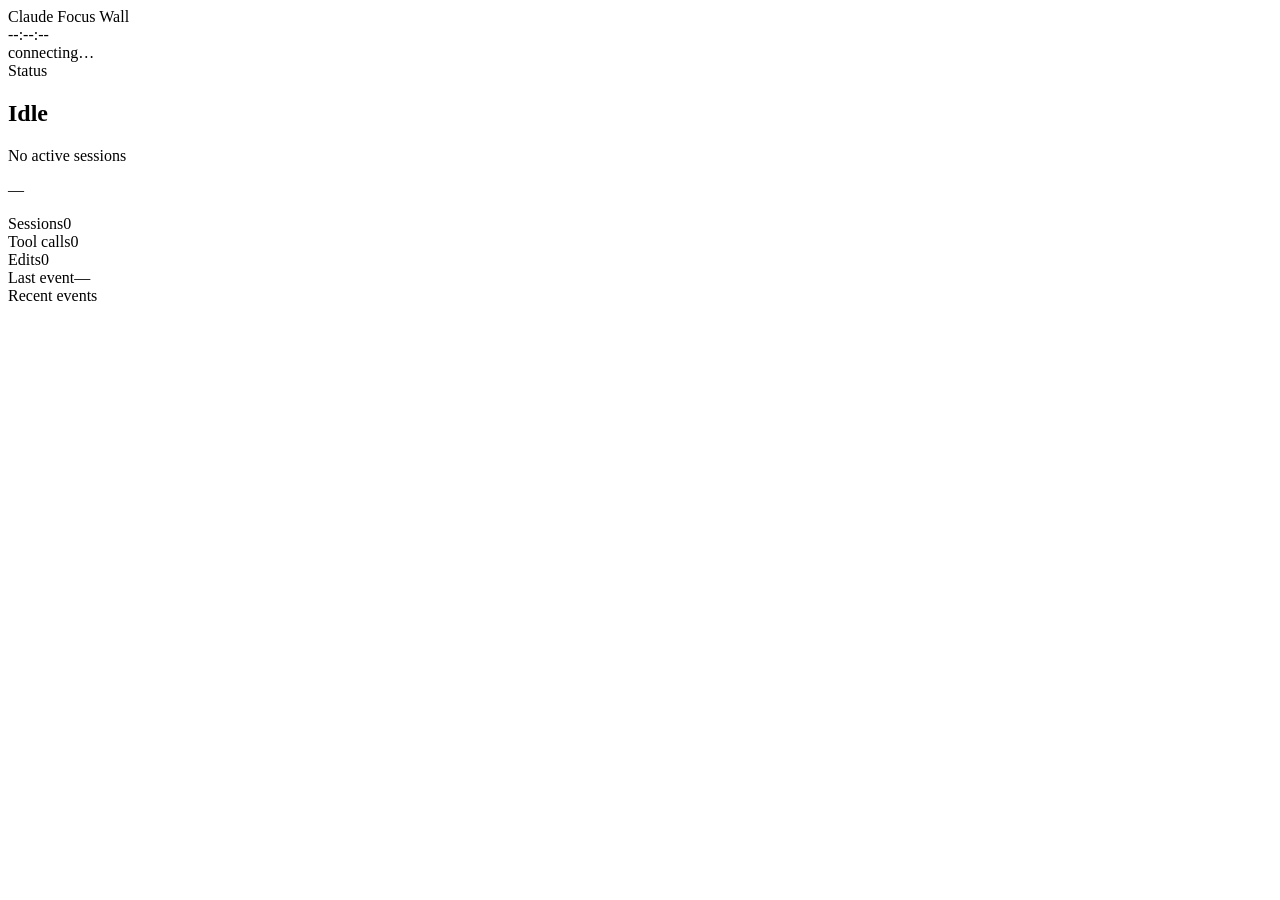
==== src/FocusWall.Server/wwwroot/hero.html @ 20d3d972 "Initial import: Claude Focus Wall Add full Claude Focus Wall project: ASP.NET minimal server (EventS" ====
<!doctype html>
<html lang="en">
<head>
  <meta charset="utf-8">
  <meta name="viewport" content="width=device-width, initial-scale=1">
  <title>Claude Focus Wall</title>
  <link rel="stylesheet" href="/app.css">
</head>
<body>
  <main id="app" data-status="idle">
    <header class="topbar">
      <div class="brand">
        <span class="brand-dot"></span>
        <span>Claude Focus Wall</span>
      </div>
      <div class="clock" id="clock">--:--:--</div>
      <div class="conn" id="conn">connecting…</div>
    </header>

    <section class="hero" id="hero">
      <div class="hero-label">Status</div>
      <h1 class="hero-title" id="hero-title">Idle</h1>
      <p class="hero-detail" id="hero-detail">No active sessions</p>
      <p class="hero-summary" id="hero-summary"></p>
      <p class="hero-since" id="hero-since">—</p>
    </section>

    <section class="sessions-strip" id="sessions-strip" hidden>
      <div class="strip-title">Other sessions</div>
      <div class="strip-cards" id="strip-cards"></div>
    </section>

    <section class="metrics">
      <div class="metric"><span class="metric-label">Sessions</span><span class="metric-value" id="m-sessions">0</span></div>
      <div class="metric"><span class="metric-label">Tool calls</span><span class="metric-value" id="m-tools">0</span></div>
      <div class="metric"><span class="metric-label">Edits</span><span class="metric-value" id="m-edits">0</span></div>
      <div class="metric"><span class="metric-label">Last event</span><span class="metric-value" id="m-last">—</span></div>
    </section>

    <section class="log">
      <div class="log-title">Recent events</div>
      <ul class="log-list" id="log-list"></ul>
    </section>
  </main>
  <script src="/app.js" type="module"></script>
</body>
</html>
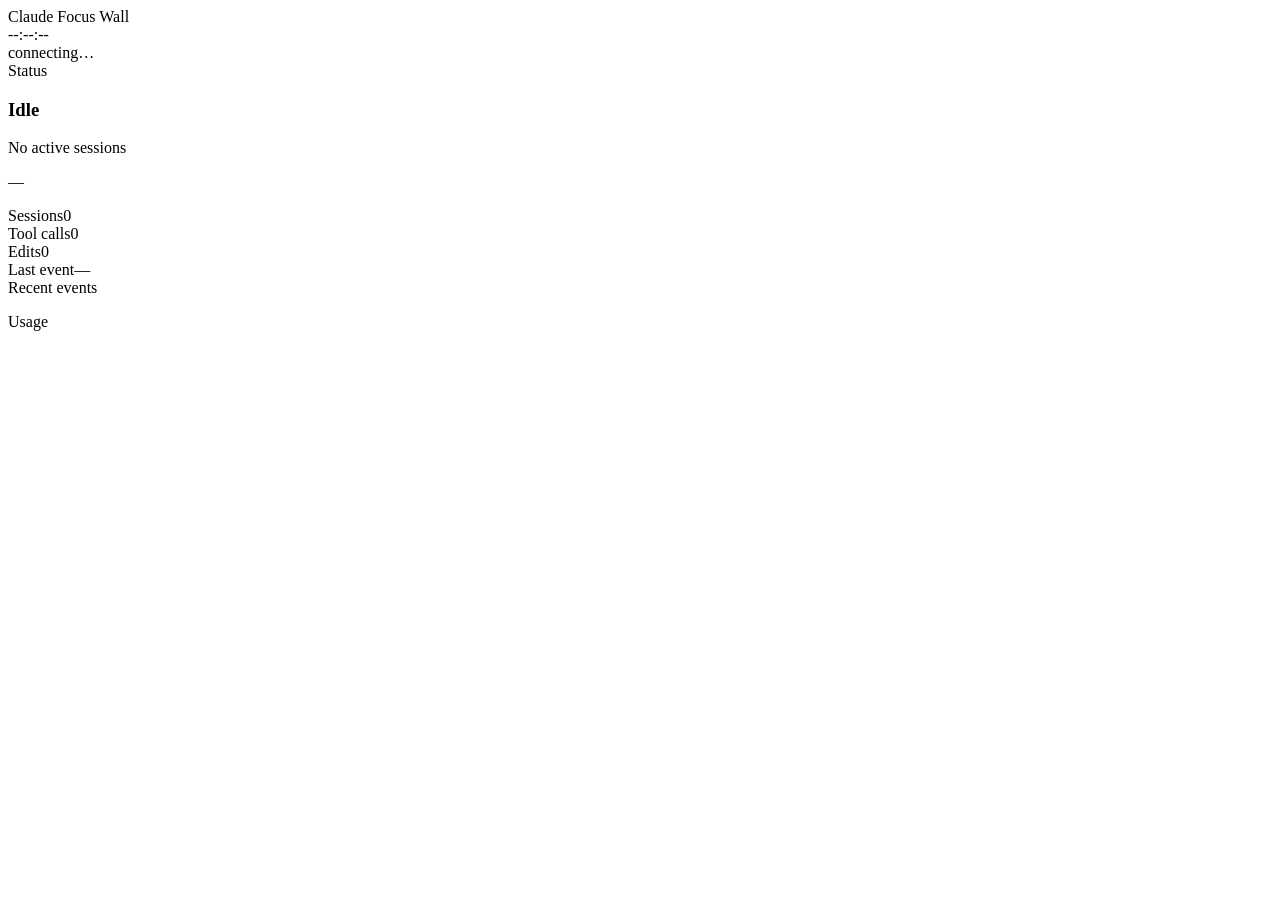
==== commit 4530828a: "Add usage limits page, Slack panel, snooze, and push-to-deploy CI - Add /usage limits page + UsageSt" ====
--- a/src/FocusWall.Server/wwwroot/hero.html
+++ b/src/FocusWall.Server/wwwroot/hero.html
@@ -5,6 +5,7 @@
   <meta name="viewport" content="width=device-width, initial-scale=1">
   <title>Claude Focus Wall</title>
   <link rel="stylesheet" href="/app.css">
+  <link rel="stylesheet" href="/usage.css">
 </head>
 <body>
   <main id="app" data-status="idle">
@@ -17,12 +18,19 @@
       <div class="conn" id="conn">connecting…</div>
     </header>
 
-    <section class="hero" id="hero">
-      <div class="hero-label">Status</div>
-      <h1 class="hero-title" id="hero-title">Idle</h1>
-      <p class="hero-detail" id="hero-detail">No active sessions</p>
-      <p class="hero-summary" id="hero-summary"></p>
-      <p class="hero-since" id="hero-since">—</p>
+    <section class="dash-row">
+      <section class="hero" id="hero">
+        <div class="hero-label">Status</div>
+        <h1 class="hero-title" id="hero-title">Idle</h1>
+        <p class="hero-detail" id="hero-detail">No active sessions</p>
+        <p class="hero-summary" id="hero-summary"></p>
+        <p class="hero-since" id="hero-since">—</p>
+      </section>
+
+      <aside class="slack-panel" id="slack-panel" hidden>
+        <div class="slack-panel-title">Slack</div>
+        <div class="slack-accounts" id="slack-accounts"></div>
+      </aside>
     </section>
 
     <section class="sessions-strip" id="sessions-strip" hidden>
@@ -30,18 +38,28 @@
       <div class="strip-cards" id="strip-cards"></div>
     </section>
 
-    <section class="metrics">
-      <div class="metric"><span class="metric-label">Sessions</span><span class="metric-value" id="m-sessions">0</span></div>
-      <div class="metric"><span class="metric-label">Tool calls</span><span class="metric-value" id="m-tools">0</span></div>
-      <div class="metric"><span class="metric-label">Edits</span><span class="metric-value" id="m-edits">0</span></div>
-      <div class="metric"><span class="metric-label">Last event</span><span class="metric-value" id="m-last">—</span></div>
-    </section>
-
-    <section class="log">
-      <div class="log-title">Recent events</div>
-      <ul class="log-list" id="log-list"></ul>
+    <section class="bottom-band" id="bottom-band">
+      <section class="band-panel active" id="panel-metrics">
+        <div class="metrics">
+          <div class="metric"><span class="metric-label">Sessions</span><span class="metric-value" id="m-sessions">0</span></div>
+          <div class="metric"><span class="metric-label">Tool calls</span><span class="metric-value" id="m-tools">0</span></div>
+          <div class="metric"><span class="metric-label">Edits</span><span class="metric-value" id="m-edits">0</span></div>
+          <div class="metric"><span class="metric-label">Last event</span><span class="metric-value" id="m-last">—</span></div>
+        </div>
+      </section>
+      <section class="band-panel" id="panel-log">
+        <div class="log">
+          <div class="log-title">Recent events</div>
+          <ul class="log-list" id="log-list"></ul>
+        </div>
+      </section>
+      <section class="band-panel" id="panel-usage">
+        <div class="log-title band-usage-title">Usage</div>
+        <div class="usage-accounts" id="usage-accounts"></div>
+      </section>
     </section>
   </main>
   <script src="/app.js" type="module"></script>
+  <script src="/usage.js" type="module"></script>
 </body>
 </html>
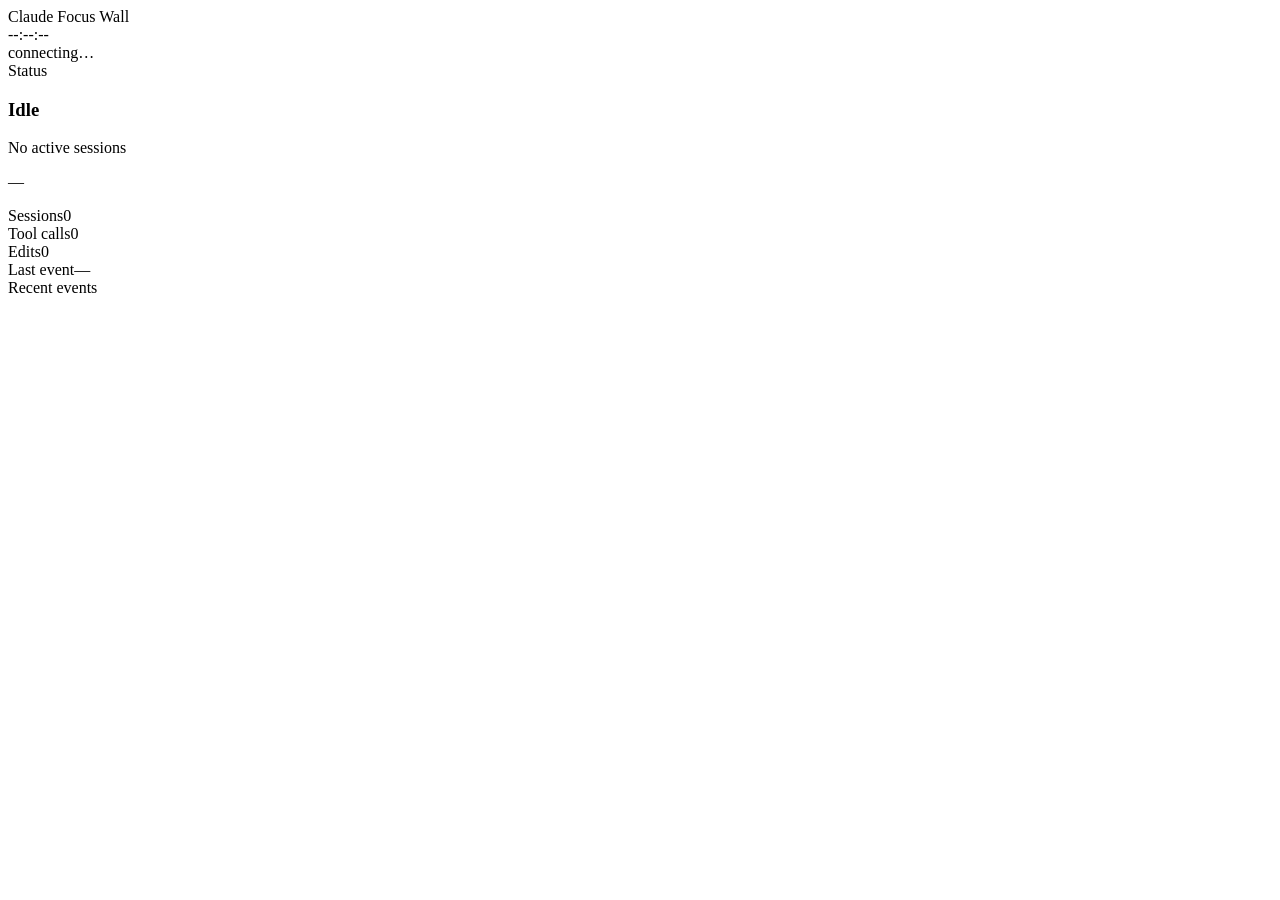
==== commit bbcf5678: "Add error status, calendar agenda, mobile close, and hook allowlist   - Add a fifth `error` session " ====
--- a/src/FocusWall.Server/wwwroot/hero.html
+++ b/src/FocusWall.Server/wwwroot/hero.html
@@ -54,12 +54,19 @@
         </div>
       </section>
       <section class="band-panel" id="panel-usage">
-        <div class="log-title band-usage-title">Usage</div>
         <div class="usage-accounts" id="usage-accounts"></div>
+      </section>
+      <section class="band-panel" id="panel-calendar" hidden>
+        <div class="calendar-panel">
+          <div class="calendar-title">Today's meetings</div>
+          <ul class="calendar-agenda" id="calendar-agenda"></ul>
+        </div>
       </section>
     </section>
   </main>
   <script src="/app.js" type="module"></script>
+  <script src="/slack.js" type="module"></script>
   <script src="/usage.js" type="module"></script>
+  <script src="/calendar.js" type="module"></script>
 </body>
 </html>
